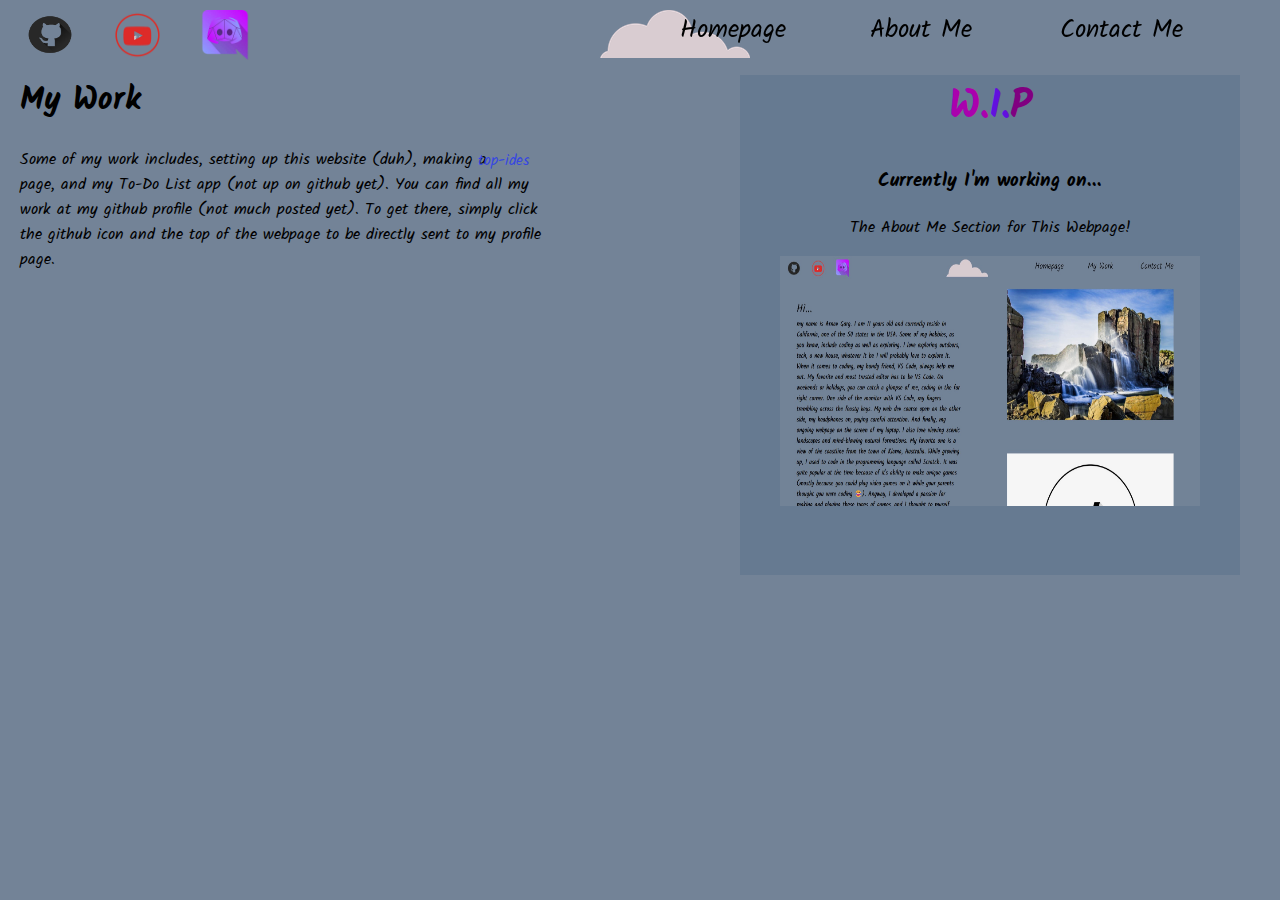
==== mywork.html @ dcfbf8d0 "Add files via upload" ====
<html>
    <head>
        <meta charset="utf-8">
        <title>Arnav Garg - a programmer | My Work</title>
        <link rel="icon" href="favicon.ico">
        <link href="https://fonts.googleapis.com/css2?family=Comfortaa:wght@300&family=Happy+Monkey&family=Indie+Flower&family=Kalam:wght@300&family=Square+Peg&family=Tangerine&display=swap" rel="stylesheet"> 
        <style>
            #otherpages {background-color: #73839700; height: 60px; width: 600px; position: fixed; right: 0px;}
            body {
                margin: 0px;
                background-color: #738397;
                font-family: "Kalam", "Comfortaa", "Happy Monkey";
            }
            h1 {margin-top: 0px;}
            a {font-size: 25px; text-decoration: none; color: black; position: absolute; top: 10px;}
        a:hover, a:focus {text-decoration: underline yellow;}
        #mywork {position: absolute; top: 10px; left: 190px;}
#contactme {position: absolute; top: 10px; left: 380px;}
#cld4 {position: fixed; left: 600px;}
#yticon {position: absolute; left: 100px;}
#dcordicon {position: absolute; left: 200px;}
#external-links {position: fixed; top: 0px;}
#divmw {position: absolute; left: 20px; top: 75px;}
#WIP { width: 500px; height: 500px; position: absolute; right: 40px; top: 75px; background-color: #667a91; text-align: center;}
.wiph1 {font-size: 40px;}
#otherpages {z-index: 99;}
        </style>
    </head>
    <body>
        <a href="myindex.html"><img src="cloud.png" alt="" id="cld4"></a>
        <div id="otherpages">
            <a href="myindex.html">Homepage</a>
            <a href="aboutme.html" id="mywork">About Me </a>
            <a href="contactme.html" id="contactme">Contact Me</a>
        </div>
        <div id="external-links">
            <a href="https://github.com/ArnavGarg10" target="_blank"><img src="Gtihub-Icon.png" alt="GitHub Icon" width="100" height="50" id="githubicon"></a>
            <a href="https://www.youtube.com/channel/UCh-rdC4hvPjPkZk959xyMXg" target="_blank"><img src="Youtube-Icon.png" alt="YouTube icon" width="75" height="50" id="yticon"></a>
            <a href="https://discord.com/" target="_blank"><img src="Discord-Icon.png" alt="Discord Icon" width="50" height = "50" id="dcordicon"></a>
        </div><br><br><br>
        <div id="divmw">
            <h1>My Work</h1>
            <p>Some of my work includes, setting up this website (duh), making a <a href="https://arnavgarg10.github.io/top-IDEs/" style="font-size: 15px; width: 100px; color:rgb(55, 72, 224); position:absolute; top:74px; left:458px;">top-ides</a><br> page, and my To-Do List app (not up on github yet). You can find all my<br> work at my github profile (not much posted yet). To get there, simply click<br> the github icon and the top of the webpage  to be directly sent to my profile<br> page.</p>
        </div>
        <div id="WIP">
            <h1 class="wiph1"><span style="color: rgb(170, 1, 173);">W.</span><span style="color: rgb(98, 16, 222);">I.</span><span style="color: purple">P</span></h1>
            <h3>Currently I'm working on...</h3>
            <p>The About Me Section for This Webpage!</p>
            <img src="About-Me.jpg" alt="about me section image" width="420" height="250">
        </div>
    </body>
</html>
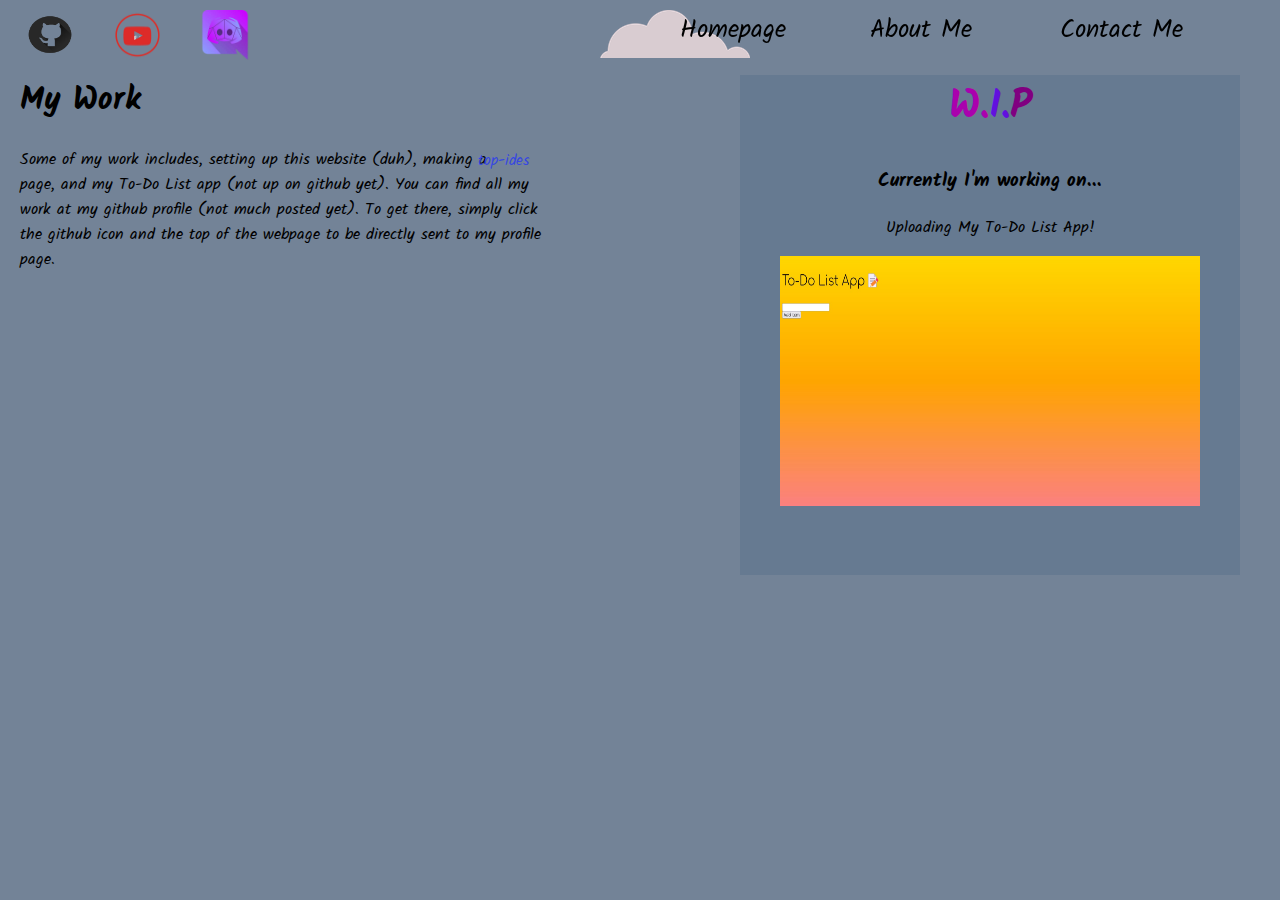
==== commit 6937fba3: "Update mywork.html" ====
--- a/mywork.html
+++ b/mywork.html
@@ -27,9 +27,9 @@
         </style>
     </head>
     <body>
-        <a href="myindex.html"><img src="cloud.png" alt="" id="cld4"></a>
+        <a href="index.html"><img src="cloud.png" alt="" id="cld4"></a>
         <div id="otherpages">
-            <a href="myindex.html">Homepage</a>
+            <a href="index.html">Homepage</a>
             <a href="aboutme.html" id="mywork">About Me </a>
             <a href="contactme.html" id="contactme">Contact Me</a>
         </div>
@@ -45,8 +45,8 @@
         <div id="WIP">
             <h1 class="wiph1"><span style="color: rgb(170, 1, 173);">W.</span><span style="color: rgb(98, 16, 222);">I.</span><span style="color: purple">P</span></h1>
             <h3>Currently I'm working on...</h3>
-            <p>The About Me Section for This Webpage!</p>
-            <img src="About-Me.jpg" alt="about me section image" width="420" height="250">
+            <p>Uploading My To-Do List App!</p>
+            <img src="todolistapp.png.jpg" alt="about me section image" width="420" height="250">
         </div>
     </body>
-</html>+</html>
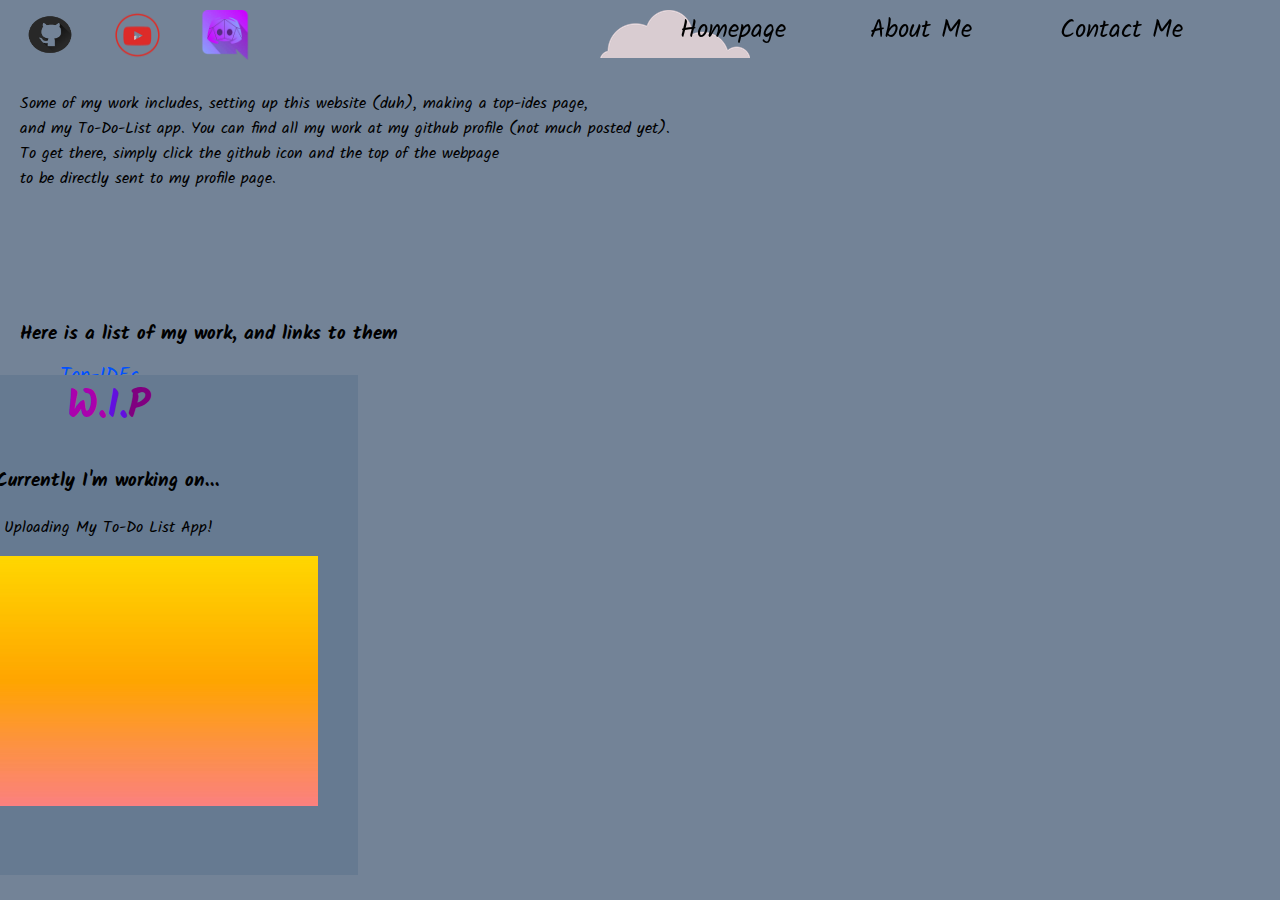
==== commit 8bed8628: "Update mywork.html" ====
--- a/mywork.html
+++ b/mywork.html
@@ -38,10 +38,14 @@
             <a href="https://www.youtube.com/channel/UCh-rdC4hvPjPkZk959xyMXg" target="_blank"><img src="Youtube-Icon.png" alt="YouTube icon" width="75" height="50" id="yticon"></a>
             <a href="https://discord.com/" target="_blank"><img src="Discord-Icon.png" alt="Discord Icon" width="50" height = "50" id="dcordicon"></a>
         </div><br><br><br>
-        <div id="divmw">
-            <h1>My Work</h1>
-            <p>Some of my work includes, setting up this website (duh), making a <a href="https://arnavgarg10.github.io/top-IDEs/" style="font-size: 15px; width: 100px; color:rgb(55, 72, 224); position:absolute; top:74px; left:458px;">top-ides</a><br> page, and my To-Do List app (not up on github yet). You can find all my<br> work at my github profile (not much posted yet). To get there, simply click<br> the github icon and the top of the webpage  to be directly sent to my profile<br> page.</p>
+                <div id="divmw">
+            <p>Some of my work includes, setting up this website (duh), making a top-ides page, <br>and my To-Do-List app. You can find all my work at my github profile (not much posted yet). <br>To get there, simply click the github icon and the top of the webpage <br>to be directly sent to my profile page.</p>
         </div>
+        <div style="position: absolute; top:300px; padding-left:20px;">
+            <h3>Here is a list of my work, and links to them</h3>
+            <ul>
+                <li><a href="https://arnavgarg10.github.io/top-IDEs/" target="_blank" style="position:absolute; top:60px ; text-decoration:underline; color:rgb(0, 81, 255); font-size: 20px;">Top-IDEs</a></li><br>
+                <li><a href="https://arnavgarg10.github.io/app/" target="_blank" style="position:absolute; top:115px ; text-decoration:underline; color:rgb(0, 81, 255); font-size: 20px;">To-Do-List App</a></li>
         <div id="WIP">
             <h1 class="wiph1"><span style="color: rgb(170, 1, 173);">W.</span><span style="color: rgb(98, 16, 222);">I.</span><span style="color: purple">P</span></h1>
             <h3>Currently I'm working on...</h3>
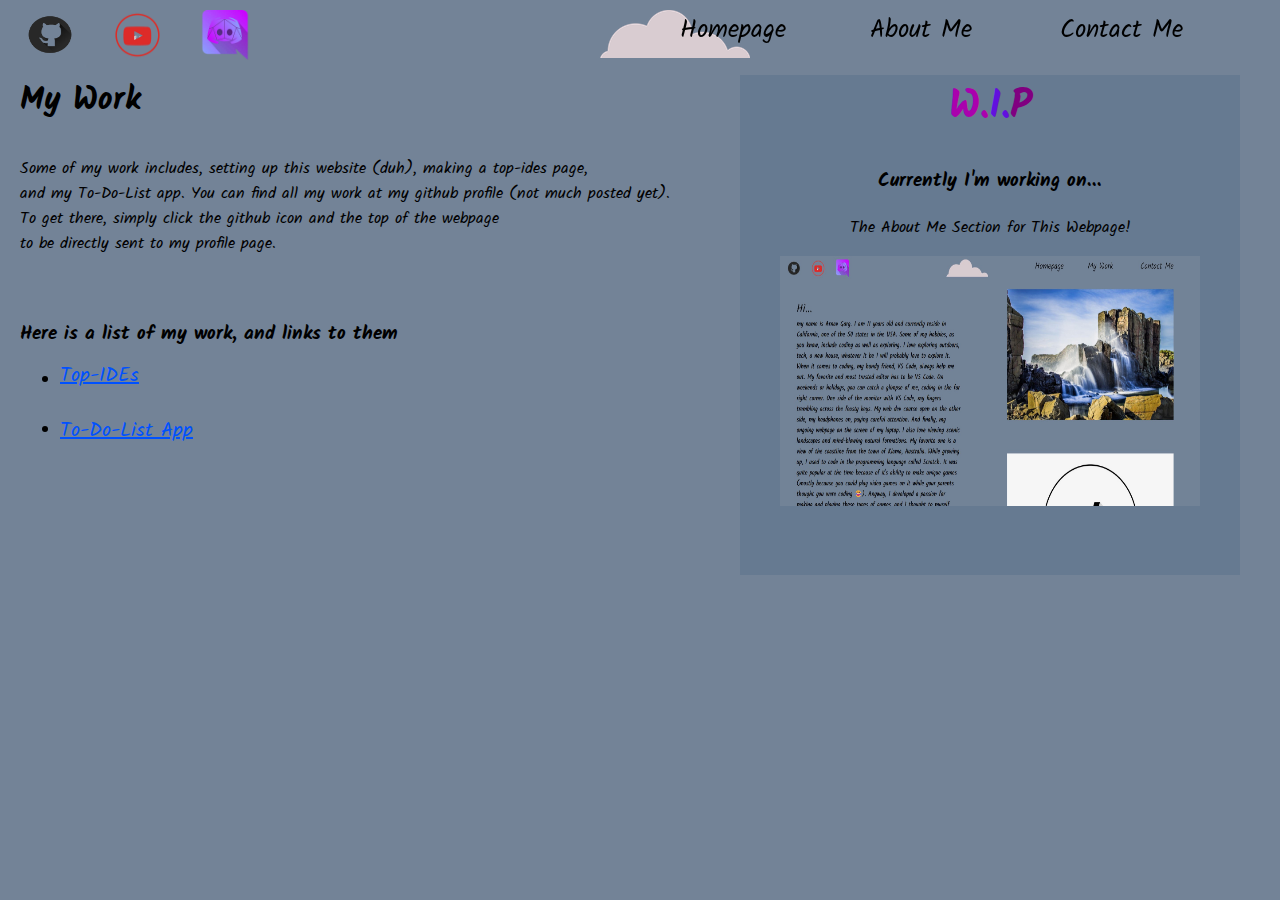
==== commit 72de3360: "Update mywork.html" ====
--- a/mywork.html
+++ b/mywork.html
@@ -20,7 +20,7 @@
 #yticon {position: absolute; left: 100px;}
 #dcordicon {position: absolute; left: 200px;}
 #external-links {position: fixed; top: 0px;}
-#divmw {position: absolute; left: 20px; top: 75px;}
+#divmw {position: absolute; left: 20px; top: 140px;}
 #WIP { width: 500px; height: 500px; position: absolute; right: 40px; top: 75px; background-color: #667a91; text-align: center;}
 .wiph1 {font-size: 40px;}
 #otherpages {z-index: 99;}
@@ -38,7 +38,8 @@
             <a href="https://www.youtube.com/channel/UCh-rdC4hvPjPkZk959xyMXg" target="_blank"><img src="Youtube-Icon.png" alt="YouTube icon" width="75" height="50" id="yticon"></a>
             <a href="https://discord.com/" target="_blank"><img src="Discord-Icon.png" alt="Discord Icon" width="50" height = "50" id="dcordicon"></a>
         </div><br><br><br>
-                <div id="divmw">
+        <h1 style="padding-left: 20px;">My Work</h1>
+        <div id="divmw">
             <p>Some of my work includes, setting up this website (duh), making a top-ides page, <br>and my To-Do-List app. You can find all my work at my github profile (not much posted yet). <br>To get there, simply click the github icon and the top of the webpage <br>to be directly sent to my profile page.</p>
         </div>
         <div style="position: absolute; top:300px; padding-left:20px;">
@@ -46,11 +47,13 @@
             <ul>
                 <li><a href="https://arnavgarg10.github.io/top-IDEs/" target="_blank" style="position:absolute; top:60px ; text-decoration:underline; color:rgb(0, 81, 255); font-size: 20px;">Top-IDEs</a></li><br>
                 <li><a href="https://arnavgarg10.github.io/app/" target="_blank" style="position:absolute; top:115px ; text-decoration:underline; color:rgb(0, 81, 255); font-size: 20px;">To-Do-List App</a></li>
+            </ul>
+        </div>
         <div id="WIP">
             <h1 class="wiph1"><span style="color: rgb(170, 1, 173);">W.</span><span style="color: rgb(98, 16, 222);">I.</span><span style="color: purple">P</span></h1>
             <h3>Currently I'm working on...</h3>
-            <p>Uploading My To-Do List App!</p>
-            <img src="todolistapp.png.jpg" alt="about me section image" width="420" height="250">
+            <p>The About Me Section for This Webpage!</p>
+            <img src="About-Me.jpg" alt="about me section image" width="420" height="250">
         </div>
     </body>
 </html>
